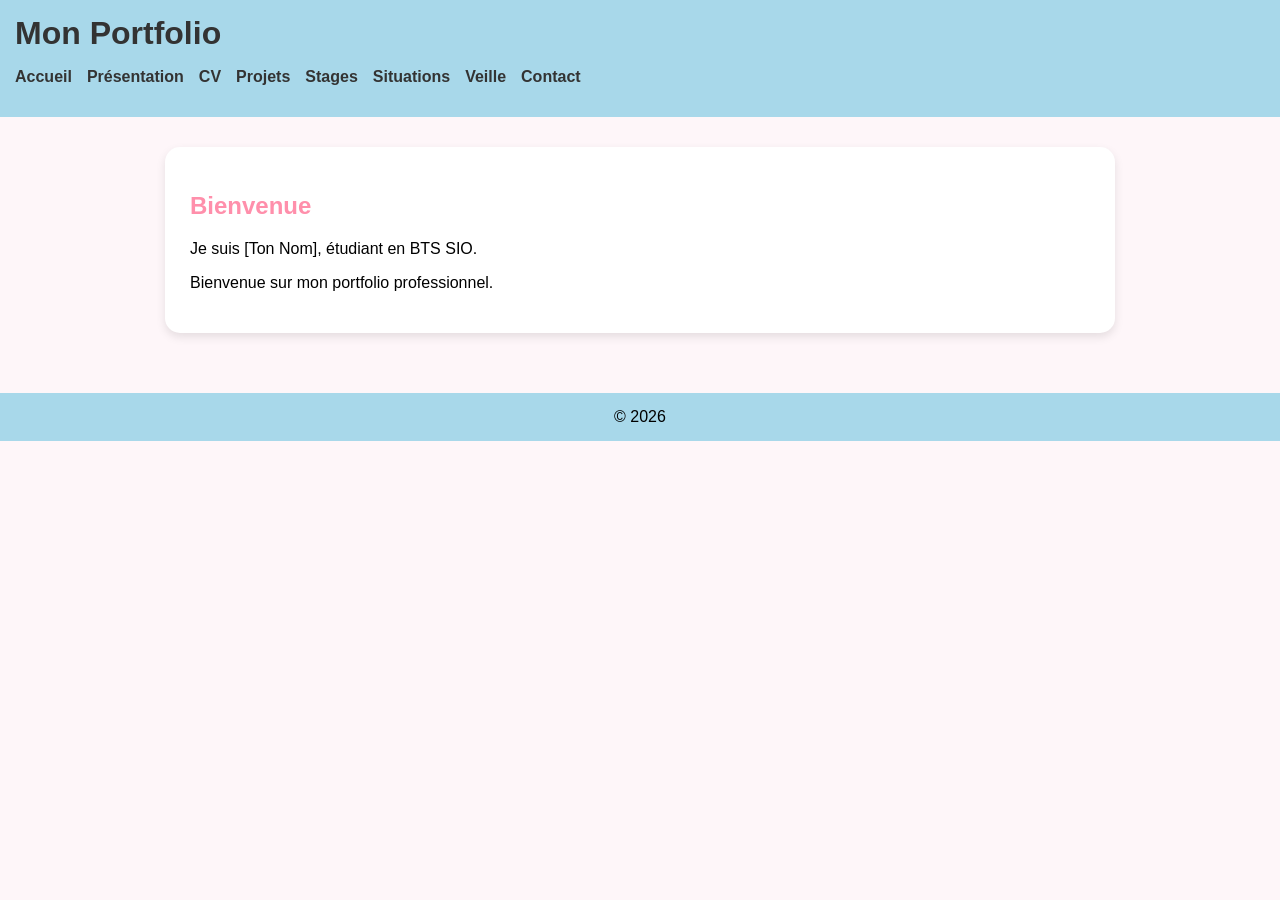
==== index.html @ 81343477 "g" ====
<!DOCTYPE html>
<html lang="fr">
<head>
<meta charset="UTF-8">
<title>Accueil</title>
<link rel="stylesheet" href="style.css">
</head>

<body>

  <header>
    <h1>Mon Portfolio</h1>
    <nav>
      <ul>
        <li><a href="/index.html">Accueil</a></li>
        <li><a href="presentation.html">Présentation</a></li>
        <li><a href="/cv.html">CV</a></li>
        <li><a href="/projets.html">Projets</a></li>
        <li><a href="/stages.html">Stages</a></li>
        <li><a href="/situations.html">Situations</a></li>
        <li><a href="/veille.html">Veille</a></li>
        <li><a href="/contact.html">Contact</a></li>
      </ul>
    </nav>
  </header>

<main>
<section>
  <h2>Bienvenue</h2>
  <p>Je suis [Ton Nom], étudiant en BTS SIO.</p>
  <p>Bienvenue sur mon portfolio professionnel.</p>
</section>
</main>

<footer>© 2026</footer>

</body>
</html>
---- style.css ----
body {
  margin: 0;
  font-family: 'Segoe UI', sans-serif;
  background: #fef6f9;
}

/* HEADER */
header {
  background: #a8d8ea;
  padding: 15px;
}

header h1 {
  margin: 0;
  color: #333;
}

/* MENU */
nav ul {
  list-style: none;
  display: flex;
  gap: 15px;
  padding: 0;
}

nav a {
  text-decoration: none;
  color: #333;
  font-weight: bold;
}

nav a:hover {
  color: #ff8fab;
}

/* CONTENU */
main {
  padding: 30px;
}

section {
  background: #ffffff;
  padding: 25px;
  border-radius: 15px;
  box-shadow: 0 4px 10px rgba(0,0,0,0.1);
}

/* TITRES */
h2 {
  color: #ff8fab;
}

/* CARTES */
.card {
  background: #ffe5ec;
  padding: 15px;
  border-radius: 10px;
  margin: 10px 0;
}

/* BOUTONS */
button, a.btn {
  background: #ff8fab;
  color: white;
  padding: 10px 15px;
  border: none;
  border-radius: 8px;
  text-decoration: none;
  cursor: pointer;
}

button:hover {
  background: #ff5d8f;
}

/* FORMULAIRE */
input, textarea {
  width: 100%;
  padding: 10px;
  margin-top: 10px;
  border-radius: 8px;
  border: 1px solid #ccc;
}

/* FOOTER */
footer {
  text-align: center;
  padding: 15px;
  background: #a8d8ea;
  margin-top: 30px;
}

.pdf-viewer {
  width: 100%;
  height: 500px;
  border-radius: 10px;
  border: none;
}

section {
  max-width: 900px;
  margin: auto;
}
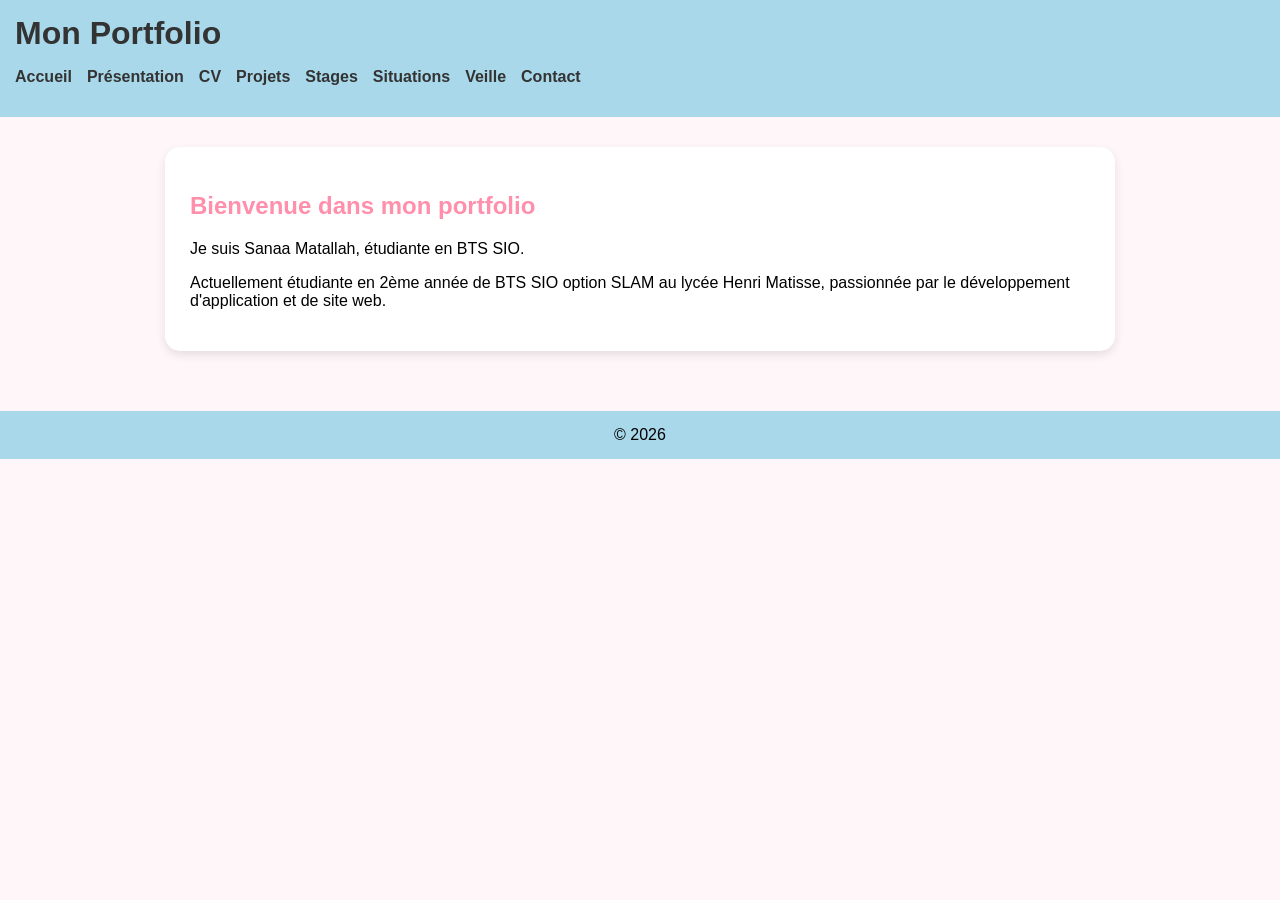
==== commit 77dada3f: "changements" ====
--- a/index.html
+++ b/index.html
@@ -1,9 +1,10 @@
 <!DOCTYPE html>
 <html lang="fr">
+
 <head>
-<meta charset="UTF-8">
-<title>Accueil</title>
-<link rel="stylesheet" href="style.css">
+  <meta charset="UTF-8">
+  <title>Accueil</title>
+  <link rel="stylesheet" href="style.css">
 </head>
 
 <body>
@@ -12,27 +13,28 @@
     <h1>Mon Portfolio</h1>
     <nav>
       <ul>
-        <li><a href="/index.html">Accueil</a></li>
+        <li><a href="index.html">Accueil</a></li>
         <li><a href="presentation.html">Présentation</a></li>
-        <li><a href="/cv.html">CV</a></li>
-        <li><a href="/projets.html">Projets</a></li>
-        <li><a href="/stages.html">Stages</a></li>
-        <li><a href="/situations.html">Situations</a></li>
-        <li><a href="/veille.html">Veille</a></li>
-        <li><a href="/contact.html">Contact</a></li>
+        <li><a href="cv.html">CV</a></li>
+        <li><a href="projets.html">Projets</a></li>
+        <li><a href="stages.html">Stages</a></li>
+        <li><a href="situations.html">Situations</a></li>
+        <li><a href="veille.html">Veille</a></li>
+        <li><a href="contact.html">Contact</a></li>
       </ul>
     </nav>
   </header>
 
-<main>
-<section>
-  <h2>Bienvenue</h2>
-  <p>Je suis [Ton Nom], étudiant en BTS SIO.</p>
-  <p>Bienvenue sur mon portfolio professionnel.</p>
-</section>
-</main>
+  <main>
+    <section>
+      <h2>Bienvenue dans mon portfolio</h2>
+      <p>Je suis Sanaa Matallah, étudiante en BTS SIO.</p>
+      <p>Actuellement étudiante en 2ème année de BTS SIO option SLAM au lycée Henri Matisse, passionnée par le développement d'application et de site web.</p>
+    </section>
+  </main>
 
-<footer>© 2026</footer>
+  <footer>© 2026</footer>
 
 </body>
+
 </html>
--- a/style.css
+++ b/style.css
@@ -42,7 +42,7 @@
   background: #ffffff;
   padding: 25px;
   border-radius: 15px;
-  box-shadow: 0 4px 10px rgba(0,0,0,0.1);
+  box-shadow: 0 4px 10px rgba(0, 0, 0, 0.1);
 }
 
 /* TITRES */
@@ -59,7 +59,8 @@
 }
 
 /* BOUTONS */
-button, a.btn {
+button,
+a.btn {
   background: #ff8fab;
   color: white;
   padding: 10px 15px;
@@ -74,7 +75,8 @@
 }
 
 /* FORMULAIRE */
-input, textarea {
+input,
+textarea {
   width: 100%;
   padding: 10px;
   margin-top: 10px;
@@ -100,4 +102,15 @@
 section {
   max-width: 900px;
   margin: auto;
-}+}
+
+/* PDF */
+iframe {
+  width: 57%;        /* largeur raisonnable */
+  max-width: 529px;  /* limite pour éviter qu'il devienne trop large */
+  height: 80vh;      /* hauteur confortable sans full screen */
+  border: 1px solid #ccc;
+  border-radius: 10px;
+  display: block;    /* nécessaire pour centrer */
+  /* margin: 0 auto;    centre l’iframe */
+}
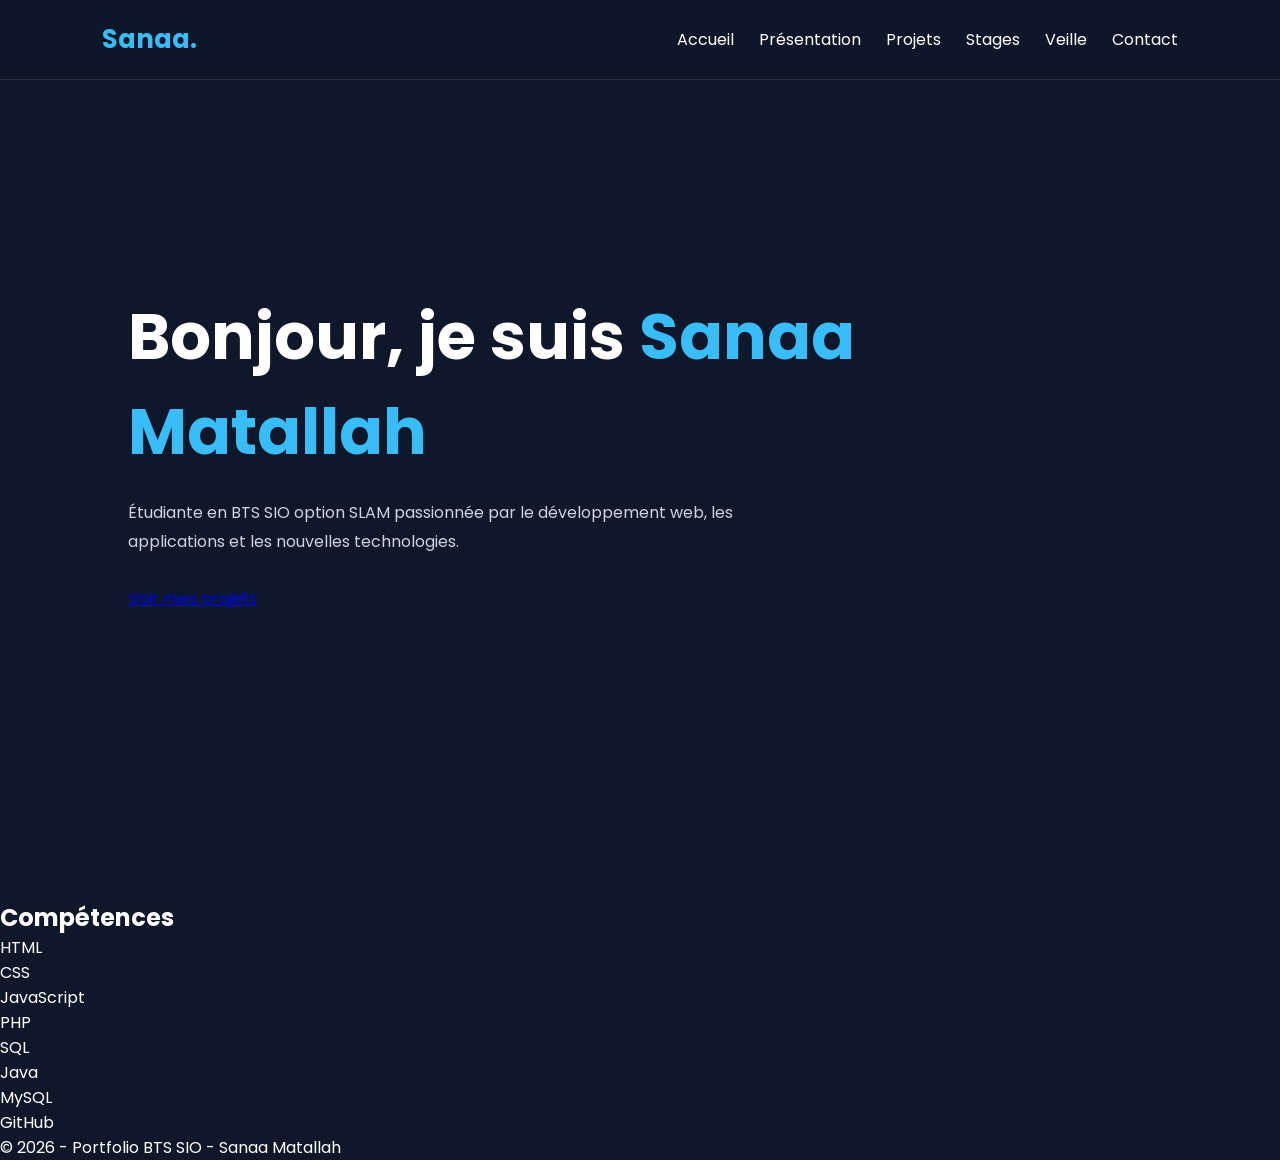
==== commit 8eda662b: "nuveau style" ====
--- a/index.html
+++ b/index.html
@@ -1,40 +1,84 @@
 <!DOCTYPE html>
 <html lang="fr">
-
 <head>
-  <meta charset="UTF-8">
-  <title>Accueil</title>
-  <link rel="stylesheet" href="style.css">
+<meta charset="UTF-8">
+<meta name="viewport" content="width=device-width, initial-scale=1.0">
+<title>Portfolio - Sanaa Matallah</title>
+<link rel="stylesheet" href="style.css">
 </head>
-
 <body>
 
-  <header>
-    <h1>Mon Portfolio</h1>
-    <nav>
-      <ul>
-        <li><a href="index.html">Accueil</a></li>
-        <li><a href="presentation.html">Présentation</a></li>
-        <li><a href="cv.html">CV</a></li>
-        <li><a href="projets.html">Projets</a></li>
-        <li><a href="stages.html">Stages</a></li>
-        <li><a href="situations.html">Situations</a></li>
-        <li><a href="veille.html">Veille</a></li>
-        <li><a href="contact.html">Contact</a></li>
-      </ul>
-    </nav>
-  </header>
+<header>
+<div class="logo">Sanaa.</div>
 
-  <main>
-    <section>
-      <h2>Bienvenue dans mon portfolio</h2>
-      <p>Je suis Sanaa Matallah, étudiante en BTS SIO.</p>
-      <p>Actuellement étudiante en 2ème année de BTS SIO option SLAM au lycée Henri Matisse, passionnée par le développement d'application et de site web.</p>
-    </section>
-  </main>
+<nav>
+<ul>
+<li><a href="index.html">Accueil</a></li>
+<li><a href="presentation.html">Présentation</a></li>
+<li><a href="projets.html">Projets</a></li>
+<li><a href="stages.html">Stages</a></li>
+<li><a href="veille.html">Veille</a></li>
+<li><a href="contact.html">Contact</a></li>
+</ul>
+</nav>
+</header>
 
-  <footer>© 2026</footer>
+<section class="hero">
+<div>
+<h1>Bonjour, je suis <span>Sanaa Matallah</span></h1>
+
+<p>
+Étudiante en BTS SIO option SLAM passionnée par le développement web,
+les applications et les nouvelles technologies.
+</p>
+
+<a href="projets.html" class="btn">Voir mes projets</a>
+</div>
+</section>
+
+<section>
+<h2 class="section-title">Compétences</h2>
+
+<div class="skills">
+<div class="skill">HTML</div>
+<div class="skill">CSS</div>
+<div class="skill">JavaScript</div>
+<div class="skill">PHP</div>
+<div class="skill">SQL</div>
+<div class="skill">Java</div>
+<div class="skill">MySQL</div>
+<div class="skill">GitHub</div>
+</div>
+</section>
+
+<footer>
+© 2026 - Portfolio BTS SIO - Sanaa Matallah
+</footer>
+
+<script>
+
+  const cards = document.querySelectorAll('.card');
+  
+  cards.forEach(card => {
+      card.style.opacity = 0;
+      card.style.transform = 'translateY(40px)';
+      card.style.transition = '0.6s';
+  });
+  
+  window.addEventListener('scroll', () => {
+  
+      cards.forEach(card => {
+  
+          const top = card.getBoundingClientRect().top;
+  
+          if(top < window.innerHeight - 50){
+              card.style.opacity = 1;
+              card.style.transform = 'translateY(0px)';
+          }
+      });
+  });
+  
+  </script>
 
 </body>
-
 </html>
--- a/style.css
+++ b/style.css
@@ -1,116 +1,77 @@
-body {
-  margin: 0;
-  font-family: 'Segoe UI', sans-serif;
-  background: #fef6f9;
+@import url('https://fonts.googleapis.com/css2?family=Poppins:wght@300;400;500;600;700&display=swap');
+
+* {
+    margin: 0;
+    padding: 0;
+    box-sizing: border-box;
+    scroll-behavior: smooth;
 }
 
-/* HEADER */
-header {
-  background: #a8d8ea;
-  padding: 15px;
+body {
+    font-family: 'Poppins', sans-serif;
+    background: #0f172a;
+    color: white;
 }
 
-header h1 {
-  margin: 0;
-  color: #333;
+header {
+    position: fixed;
+    width: 100%;
+    top: 0;
+    left: 0;
+    display: flex;
+    justify-content: space-between;
+    align-items: center;
+    padding: 20px 8%;
+    background: rgba(15, 23, 42, 0.9);
+    backdrop-filter: blur(10px);
+    z-index: 1000;
+    border-bottom: 1px solid rgba(255,255,255,0.1);
 }
 
-/* MENU */
+.logo {
+    font-size: 1.6rem;
+    font-weight: 700;
+    color: #38bdf8;
+}
+
 nav ul {
-  list-style: none;
-  display: flex;
-  gap: 15px;
-  padding: 0;
+    display: flex;
+    gap: 25px;
+    list-style: none;
 }
 
 nav a {
-  text-decoration: none;
-  color: #333;
-  font-weight: bold;
+    text-decoration: none;
+    color: white;
+    transition: 0.3s;
 }
 
 nav a:hover {
-  color: #ff8fab;
+    color: #38bdf8;
 }
 
-/* CONTENU */
-main {
-  padding: 30px;
+.hero {
+    min-height: 100vh;
+    display: flex;
+    align-items: center;
+    padding: 120px 10%;
 }
 
-section {
-  background: #ffffff;
-  padding: 25px;
-  border-radius: 15px;
-  box-shadow: 0 4px 10px rgba(0, 0, 0, 0.1);
+.hero h1 {
+    font-size: 4rem;
+    margin-bottom: 20px;
 }
 
-/* TITRES */
-h2 {
-  color: #ff8fab;
+.hero span {
+    color: #38bdf8;
 }
 
-/* CARTES */
-.card {
-  background: #ffe5ec;
-  padding: 15px;
-  border-radius: 10px;
-  margin: 10px 0;
+.hero p {
+    max-width: 700px;
+    line-height: 1.8;
+    color: #cbd5e1;
+    margin-bottom: 30px;
 }
 
-/* BOUTONS */
-button,
-a.btn {
-  background: #ff8fab;
-  color: white;
-  padding: 10px 15px;
-  border: none;
-  border-radius: 8px;
-  text-decoration: none;
-  cursor: pointer;
-}
-
-button:hover {
-  background: #ff5d8f;
-}
-
-/* FORMULAIRE */
-input,
-textarea {
-  width: 100%;
-  padding: 10px;
-  margin-top: 10px;
-  border-radius: 8px;
-  border: 1px solid #ccc;
-}
-
-/* FOOTER */
-footer {
-  text-align: center;
-  padding: 15px;
-  background: #a8d8ea;
-  margin-top: 30px;
-}
-
-.pdf-viewer {
-  width: 100%;
-  height: 500px;
-  border-radius: 10px;
-  border: none;
-}
-
-section {
-  max-width: 900px;
-  margin: auto;
-}
-
-/* PDF */
-iframe {
-  width: 57%;        /* largeur raisonnable */
-  max-width: 529px;  /* limite pour éviter qu'il devienne trop large */
-  height: 80vh;      /* hauteur confortable sans full screen */
-  border: 1px solid #ccc;
-  border-radius: 10px;
-  display: block;    /* nécessaire pour centrer */
-  /* margin: 0 auto;    centre l’iframe */
-}
+.btn {
+}
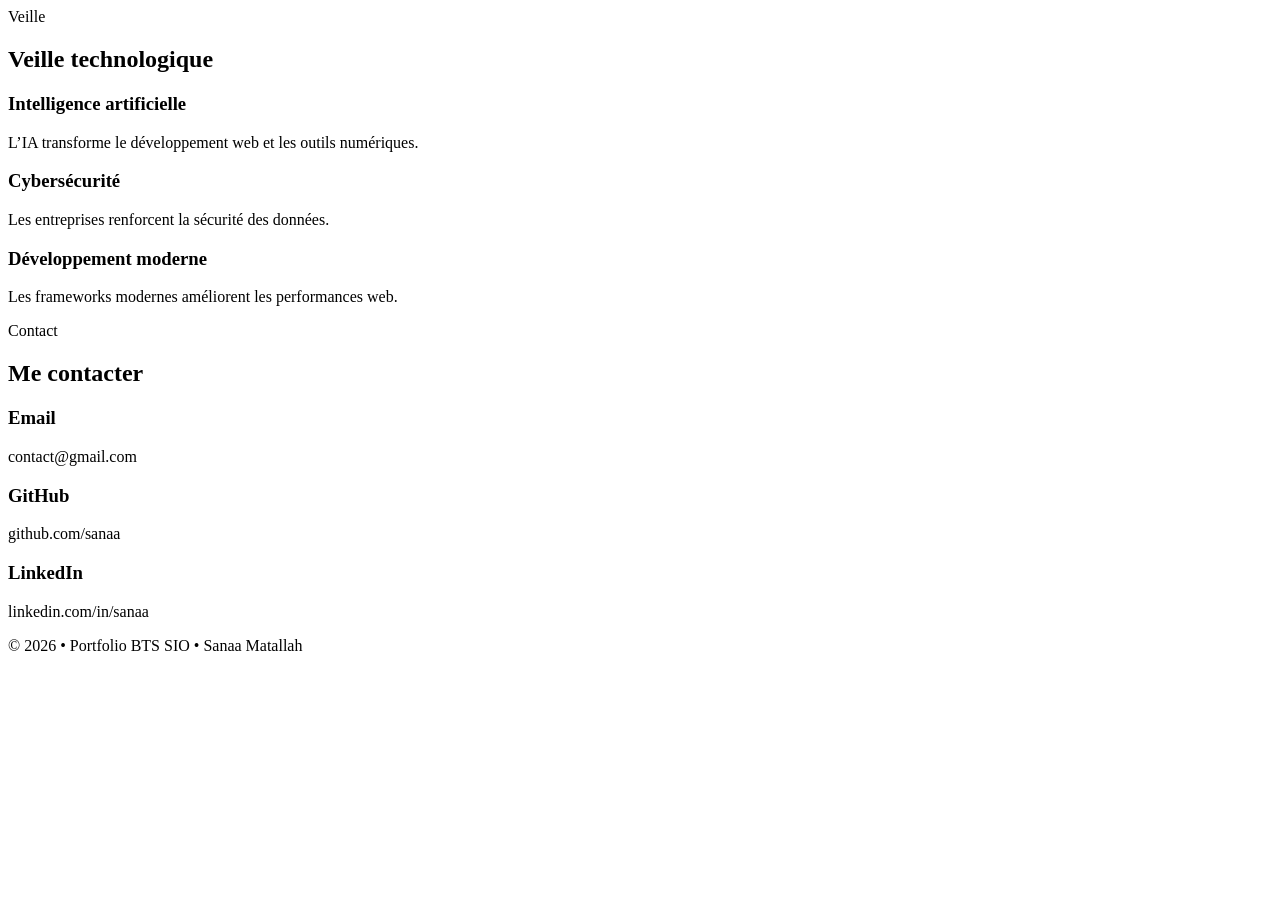
==== commit bcba2698: "thhtfh" ====
--- a/index.html
+++ b/index.html
@@ -1,84 +1,70 @@
 <!DOCTYPE html>
-<html lang="fr">
-<head>
-<meta charset="UTF-8">
-<meta name="viewport" content="width=device-width, initial-scale=1.0">
-<title>Portfolio - Sanaa Matallah</title>
-<link rel="stylesheet" href="style.css">
-</head>
-<body>
 
-<header>
-<div class="logo">Sanaa.</div>
+    <div class="section-top">
+        <span class="section-subtitle">Veille</span>
+        <h2>Veille technologique</h2>
+    </div>
 
-<nav>
-<ul>
-<li><a href="index.html">Accueil</a></li>
-<li><a href="presentation.html">Présentation</a></li>
-<li><a href="projets.html">Projets</a></li>
-<li><a href="stages.html">Stages</a></li>
-<li><a href="veille.html">Veille</a></li>
-<li><a href="contact.html">Contact</a></li>
-</ul>
-</nav>
-</header>
+    <div class="about-grid">
 
-<section class="hero">
-<div>
-<h1>Bonjour, je suis <span>Sanaa Matallah</span></h1>
+        <div class="glass-card">
+            <h3>Intelligence artificielle</h3>
+            <p>
+                L’IA transforme le développement web et les outils numériques.
+            </p>
+        </div>
 
-<p>
-Étudiante en BTS SIO option SLAM passionnée par le développement web,
-les applications et les nouvelles technologies.
-</p>
+        <div class="glass-card">
+            <h3>Cybersécurité</h3>
+            <p>
+                Les entreprises renforcent la sécurité des données.
+            </p>
+        </div>
 
-<a href="projets.html" class="btn">Voir mes projets</a>
-</div>
+        <div class="glass-card">
+            <h3>Développement moderne</h3>
+            <p>
+                Les frameworks modernes améliorent les performances web.
+            </p>
+        </div>
+
+    </div>
+
 </section>
 
-<section>
-<h2 class="section-title">Compétences</h2>
+<section class="contact" id="contact">
 
-<div class="skills">
-<div class="skill">HTML</div>
-<div class="skill">CSS</div>
-<div class="skill">JavaScript</div>
-<div class="skill">PHP</div>
-<div class="skill">SQL</div>
-<div class="skill">Java</div>
-<div class="skill">MySQL</div>
-<div class="skill">GitHub</div>
-</div>
+    <div class="section-top">
+        <span class="section-subtitle">Contact</span>
+        <h2>Me contacter</h2>
+    </div>
+
+    <div class="contact-container">
+
+        <div class="glass-card">
+            <h3>Email</h3>
+            <p>contact@gmail.com</p>
+        </div>
+
+        <div class="glass-card">
+            <h3>GitHub</h3>
+            <p>github.com/sanaa</p>
+        </div>
+
+        <div class="glass-card">
+            <h3>LinkedIn</h3>
+            <p>linkedin.com/in/sanaa</p>
+        </div>
+
+    </div>
+
 </section>
 
 <footer>
-© 2026 - Portfolio BTS SIO - Sanaa Matallah
+    © 2026 • Portfolio BTS SIO • Sanaa Matallah
 </footer>
 
-<script>
-
-  const cards = document.querySelectorAll('.card');
-  
-  cards.forEach(card => {
-      card.style.opacity = 0;
-      card.style.transform = 'translateY(40px)';
-      card.style.transition = '0.6s';
-  });
-  
-  window.addEventListener('scroll', () => {
-  
-      cards.forEach(card => {
-  
-          const top = card.getBoundingClientRect().top;
-  
-          if(top < window.innerHeight - 50){
-              card.style.opacity = 1;
-              card.style.transform = 'translateY(0px)';
-          }
-      });
-  });
-  
-  </script>
+<script src="script.js"></script>
 
 </body>
 </html>
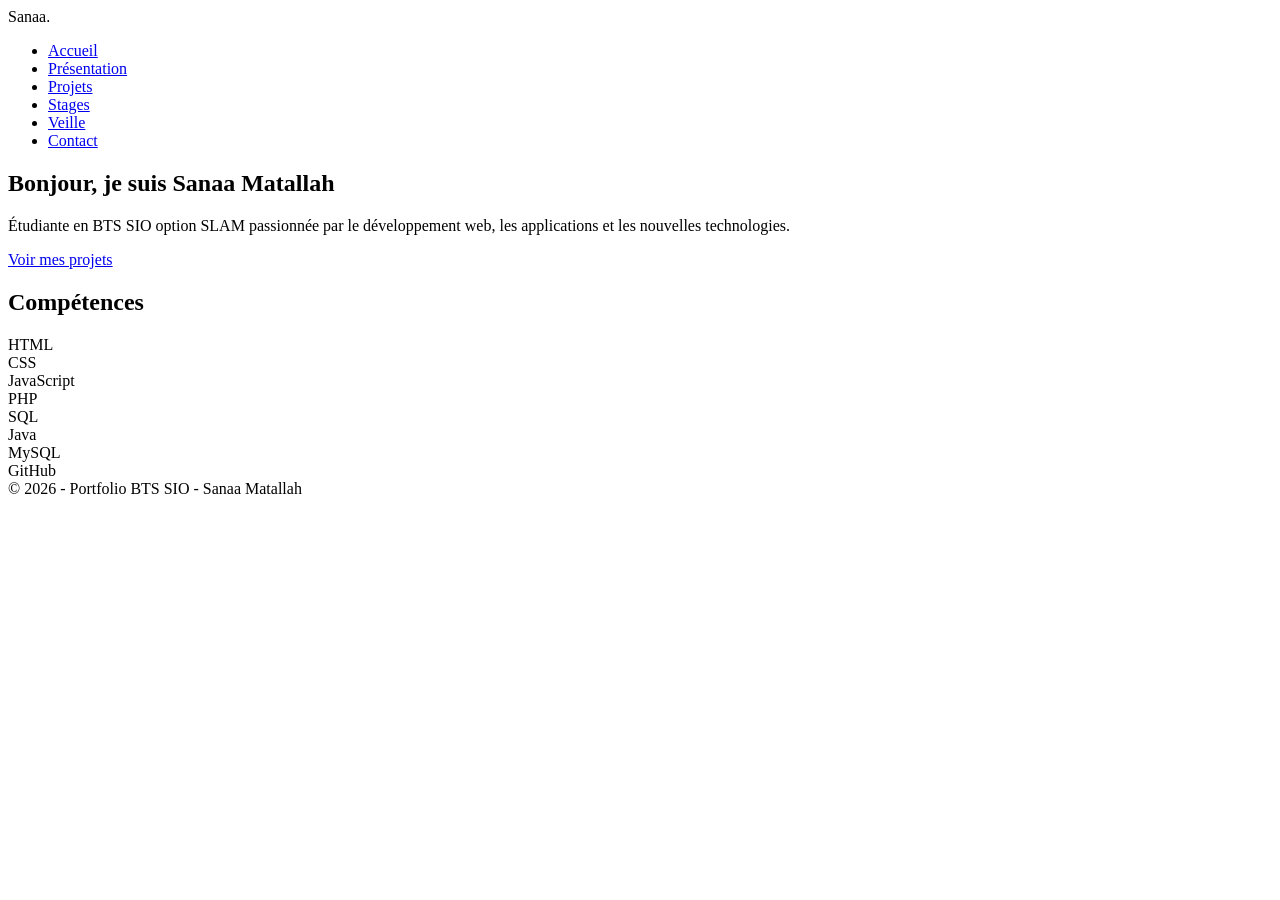
==== commit 64ddc038: "uuuuuuu" ====
--- a/index.html
+++ b/index.html
@@ -1,70 +1,59 @@
 <!DOCTYPE html>
+<html lang="fr">
+<head>
+<meta charset="UTF-8">
+<meta name="viewport" content="width=device-width, initial-scale=1.0">
+<title>Portfolio - Sanaa Matallah</title>
+<link rel="stylesheet" href="style.css">
+</head>
+<body>
 
-    <div class="section-top">
-        <span class="section-subtitle">Veille</span>
-        <h2>Veille technologique</h2>
-    </div>
+<header>
+<div class="logo">Sanaa.</div>
 
-    <div class="about-grid">
+<nav>
+<ul>
+<li><a href="index.html">Accueil</a></li>
+<li><a href="presentation.html">Présentation</a></li>
+<li><a href="projets.html">Projets</a></li>
+<li><a href="stages.html">Stages</a></li>
+<li><a href="veille.html">Veille</a></li>
+<li><a href="contact.html">Contact</a></li>
+</ul>
+</nav>
+</header>
 
-        <div class="glass-card">
-            <h3>Intelligence artificielle</h3>
-            <p>
-                L’IA transforme le développement web et les outils numériques.
-            </p>
-        </div>
+<section class="hero">
+<div>
+<h1>Bonjour, je suis <span>Sanaa Matallah</span></h1>
 
-        <div class="glass-card">
-            <h3>Cybersécurité</h3>
-            <p>
-                Les entreprises renforcent la sécurité des données.
-            </p>
-        </div>
+<p>
+Étudiante en BTS SIO option SLAM passionnée par le développement web,
+les applications et les nouvelles technologies.
+</p>
 
-        <div class="glass-card">
-            <h3>Développement moderne</h3>
-            <p>
-                Les frameworks modernes améliorent les performances web.
-            </p>
-        </div>
-
-    </div>
-
+<a href="projets.html" class="btn">Voir mes projets</a>
+</div>
 </section>
 
-<section class="contact" id="contact">
+<section>
+<h2 class="section-title">Compétences</h2>
 
-    <div class="section-top">
-        <span class="section-subtitle">Contact</span>
-        <h2>Me contacter</h2>
-    </div>
-
-    <div class="contact-container">
-
-        <div class="glass-card">
-            <h3>Email</h3>
-            <p>contact@gmail.com</p>
-        </div>
-
-        <div class="glass-card">
-            <h3>GitHub</h3>
-            <p>github.com/sanaa</p>
-        </div>
-
-        <div class="glass-card">
-            <h3>LinkedIn</h3>
-            <p>linkedin.com/in/sanaa</p>
-        </div>
-
-    </div>
-
+<div class="skills">
+<div class="skill">HTML</div>
+<div class="skill">CSS</div>
+<div class="skill">JavaScript</div>
+<div class="skill">PHP</div>
+<div class="skill">SQL</div>
+<div class="skill">Java</div>
+<div class="skill">MySQL</div>
+<div class="skill">GitHub</div>
+</div>
 </section>
 
 <footer>
-    © 2026 • Portfolio BTS SIO • Sanaa Matallah
+© 2026 - Portfolio BTS SIO - Sanaa Matallah
 </footer>
-
-<script src="script.js"></script>
 
 </body>
 </html>
--- a/style.css
+++ b/style.css
@@ -0,0 +1,76 @@
+@import url('https://fonts.googleapis.com/css2?family=Inter:wght@300;400;500;600;700;800&display=swap');
+
+::-webkit-scrollbar-thumb{
+    background:linear-gradient(#2563eb,#9333ea);
+    border-radius:20px;
+}
+
+/* ANIMATIONS */
+
+.card,
+section h2,
+section p{
+    animation:fadeUp 1s ease;
+}
+
+@keyframes fadeUp{
+    from{
+        opacity:0;
+        transform:translateY(40px);
+    }
+
+    to{
+        opacity:1;
+        transform:translateY(0px);
+    }
+}
+
+/* RESPONSIVE */
+
+@media(max-width:1100px){
+
+    header{
+        flex-direction:column;
+        gap:20px;
+    }
+
+    nav ul{
+        flex-wrap:wrap;
+        justify-content:center;
+    }
+
+    section:first-child h2{
+        font-size:3.5rem;
+    }
+}
+
+@media(max-width:768px){
+
+    header{
+        padding:20px 5%;
+    }
+
+    section{
+        padding:70px 5%;
+    }
+
+    section:first-child h2{
+        font-size:2.5rem;
+    }
+
+    h2{
+        font-size:2rem;
+    }
+
+    .card{
+        padding:25px;
+    }
+
+    nav ul{
+        gap:15px;
+    }
+
+    nav a{
+        font-size:0.85rem;
+    }
+}
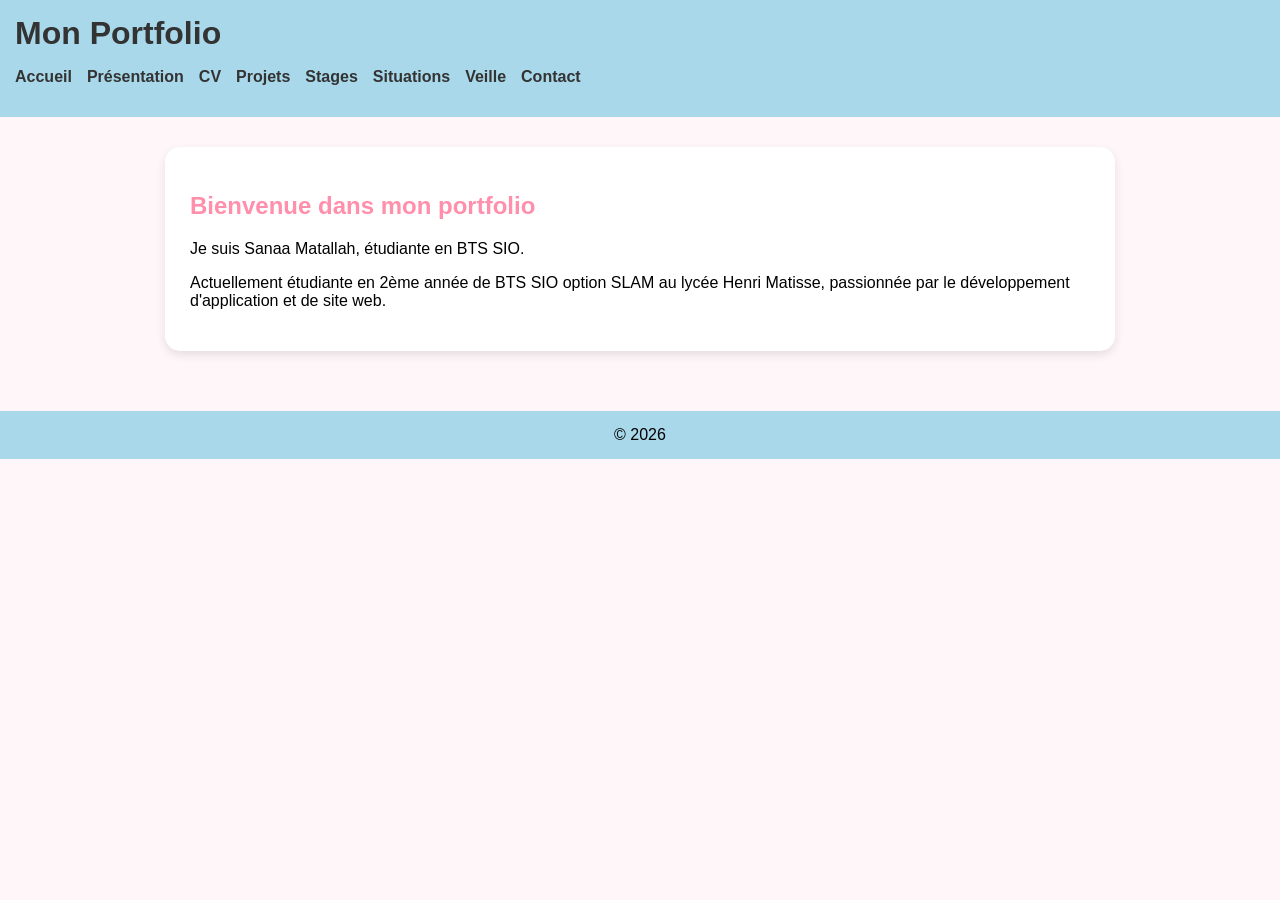
==== commit b7cdc309: "rdtcfvygbuh" ====
--- a/index.html
+++ b/index.html
@@ -1,59 +1,40 @@
 <!DOCTYPE html>
 <html lang="fr">
+
 <head>
-<meta charset="UTF-8">
-<meta name="viewport" content="width=device-width, initial-scale=1.0">
-<title>Portfolio - Sanaa Matallah</title>
-<link rel="stylesheet" href="style.css">
+  <meta charset="UTF-8">
+  <title>Accueil</title>
+  <link rel="stylesheet" href="style.css">
 </head>
+
 <body>
 
-<header>
-<div class="logo">Sanaa.</div>
+  <header>
+    <h1>Mon Portfolio</h1>
+    <nav>
+      <ul>
+        <li><a href="index.html">Accueil</a></li>
+        <li><a href="presentation.html">Présentation</a></li>
+        <li><a href="cv.html">CV</a></li>
+        <li><a href="projets.html">Projets</a></li>
+        <li><a href="stages.html">Stages</a></li>
+        <li><a href="situations.html">Situations</a></li>
+        <li><a href="veille.html">Veille</a></li>
+        <li><a href="contact.html">Contact</a></li>
+      </ul>
+    </nav>
+  </header>
 
-<nav>
-<ul>
-<li><a href="index.html">Accueil</a></li>
-<li><a href="presentation.html">Présentation</a></li>
-<li><a href="projets.html">Projets</a></li>
-<li><a href="stages.html">Stages</a></li>
-<li><a href="veille.html">Veille</a></li>
-<li><a href="contact.html">Contact</a></li>
-</ul>
-</nav>
-</header>
+  <main>
+    <section>
+      <h2>Bienvenue dans mon portfolio</h2>
+      <p>Je suis Sanaa Matallah, étudiante en BTS SIO.</p>
+      <p>Actuellement étudiante en 2ème année de BTS SIO option SLAM au lycée Henri Matisse, passionnée par le développement d'application et de site web.</p>
+    </section>
+  </main>
 
-<section class="hero">
-<div>
-<h1>Bonjour, je suis <span>Sanaa Matallah</span></h1>
-
-<p>
-Étudiante en BTS SIO option SLAM passionnée par le développement web,
-les applications et les nouvelles technologies.
-</p>
-
-<a href="projets.html" class="btn">Voir mes projets</a>
-</div>
-</section>
-
-<section>
-<h2 class="section-title">Compétences</h2>
-
-<div class="skills">
-<div class="skill">HTML</div>
-<div class="skill">CSS</div>
-<div class="skill">JavaScript</div>
-<div class="skill">PHP</div>
-<div class="skill">SQL</div>
-<div class="skill">Java</div>
-<div class="skill">MySQL</div>
-<div class="skill">GitHub</div>
-</div>
-</section>
-
-<footer>
-© 2026 - Portfolio BTS SIO - Sanaa Matallah
-</footer>
+  <footer>© 2026</footer>
 
 </body>
+
 </html>
--- a/style.css
+++ b/style.css
@@ -1,76 +1,116 @@
-@import url('https://fonts.googleapis.com/css2?family=Inter:wght@300;400;500;600;700;800&display=swap');
-
-::-webkit-scrollbar-thumb{
-    background:linear-gradient(#2563eb,#9333ea);
-    border-radius:20px;
+body {
+  margin: 0;
+  font-family: 'Segoe UI', sans-serif;
+  background: #fef6f9;
 }
 
-/* ANIMATIONS */
-
-.card,
-section h2,
-section p{
-    animation:fadeUp 1s ease;
+/* HEADER */
+header {
+  background: #a8d8ea;
+  padding: 15px;
 }
 
-@keyframes fadeUp{
-    from{
-        opacity:0;
-        transform:translateY(40px);
-    }
-
-    to{
-        opacity:1;
-        transform:translateY(0px);
-    }
+header h1 {
+  margin: 0;
+  color: #333;
 }
 
-/* RESPONSIVE */
-
-@media(max-width:1100px){
-
-    header{
-        flex-direction:column;
-        gap:20px;
-    }
-
-    nav ul{
-        flex-wrap:wrap;
-        justify-content:center;
-    }
-
-    section:first-child h2{
-        font-size:3.5rem;
-    }
+/* MENU */
+nav ul {
+  list-style: none;
+  display: flex;
+  gap: 15px;
+  padding: 0;
 }
 
-@media(max-width:768px){
+nav a {
+  text-decoration: none;
+  color: #333;
+  font-weight: bold;
+}
 
-    header{
-        padding:20px 5%;
-    }
+nav a:hover {
+  color: #ff8fab;
+}
 
-    section{
-        padding:70px 5%;
-    }
+/* CONTENU */
+main {
+  padding: 30px;
+}
 
-    section:first-child h2{
-        font-size:2.5rem;
-    }
+section {
+  background: #ffffff;
+  padding: 25px;
+  border-radius: 15px;
+  box-shadow: 0 4px 10px rgba(0, 0, 0, 0.1);
+}
 
-    h2{
-        font-size:2rem;
-    }
+/* TITRES */
+h2 {
+  color: #ff8fab;
+}
 
-    .card{
-        padding:25px;
-    }
+/* CARTES */
+.card {
+  background: #ffe5ec;
+  padding: 15px;
+  border-radius: 10px;
+  margin: 10px 0;
+}
 
-    nav ul{
-        gap:15px;
-    }
+/* BOUTONS */
+button,
+a.btn {
+  background: #ff8fab;
+  color: white;
+  padding: 10px 15px;
+  border: none;
+  border-radius: 8px;
+  text-decoration: none;
+  cursor: pointer;
+}
 
-    nav a{
-        font-size:0.85rem;
-    }
-}+button:hover {
+  background: #ff5d8f;
+}
+
+/* FORMULAIRE */
+input,
+textarea {
+  width: 100%;
+  padding: 10px;
+  margin-top: 10px;
+  border-radius: 8px;
+  border: 1px solid #ccc;
+}
+
+/* FOOTER */
+footer {
+  text-align: center;
+  padding: 15px;
+  background: #a8d8ea;
+  margin-top: 30px;
+}
+
+.pdf-viewer {
+  width: 100%;
+  height: 500px;
+  border-radius: 10px;
+  border: none;
+}
+
+section {
+  max-width: 900px;
+  margin: auto;
+}
+
+/* PDF */
+iframe {
+  width: 57%;        /* largeur raisonnable */
+  max-width: 529px;  /* limite pour éviter qu'il devienne trop large */
+  height: 80vh;      /* hauteur confortable sans full screen */
+  border: 1px solid #ccc;
+  border-radius: 10px;
+  display: block;    /* nécessaire pour centrer */
+  /* margin: 0 auto;    centre l’iframe */
+}
